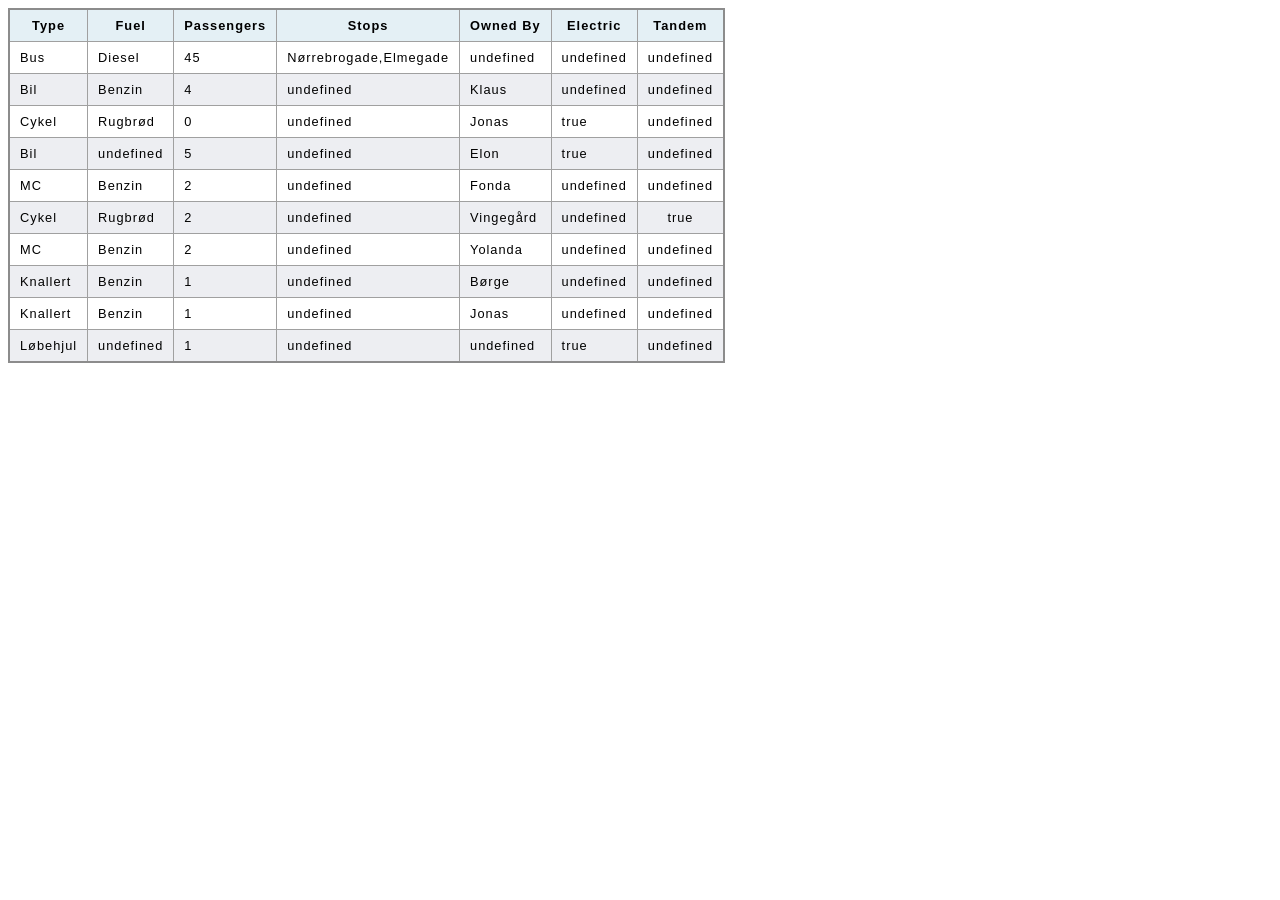
==== filter_oevelse_starter_files_table/filter_oevelse_starter_files_table/index.html @ 44a3c758 "mmm" ====
<!DOCTYPE html>
<html lang="en">

<head>
    <meta charset="UTF-8">
    <meta name="viewport" content="width=device-width, initial-scale=1.0">
    <title>Document</title>
    <link rel="stylesheet" href="style.css">
    <script type="module" src="script.js"></script>
</head>

<body>

    <table>

        <thead>
            <tr>
                <th>Type</th>
                <th>Fuel</th>
                <th>Passengers</th>
                <th>Stops</th>
                <th>Owned By</th>
                <th>Electric</th>
                <th>Tandem</th>
            </tr>
        </thead>
        <tbody></tbody>


</body>

</html>
---- filter_oevelse_starter_files_table/filter_oevelse_starter_files_table/style.css ----
table {
    border-collapse: collapse;
    border: 2px solid rgb(140 140 140);
    font-family: sans-serif;
    font-size: 0.8rem;
    letter-spacing: 1px;
}

caption {
    caption-side: bottom;
    padding: 10px;
    font-weight: bold;
}

thead,
tfoot {
    background-color: rgb(228 240 245);
}

th,
td {
    border: 1px solid rgb(160 160 160);
    padding: 8px 10px;
}

td:last-of-type {
    text-align: center;
}

tbody>tr:nth-of-type(even) {
    background-color: rgb(237 238 242);
}

tfoot th {
    text-align: right;
}

tfoot td {
    font-weight: bold;
}
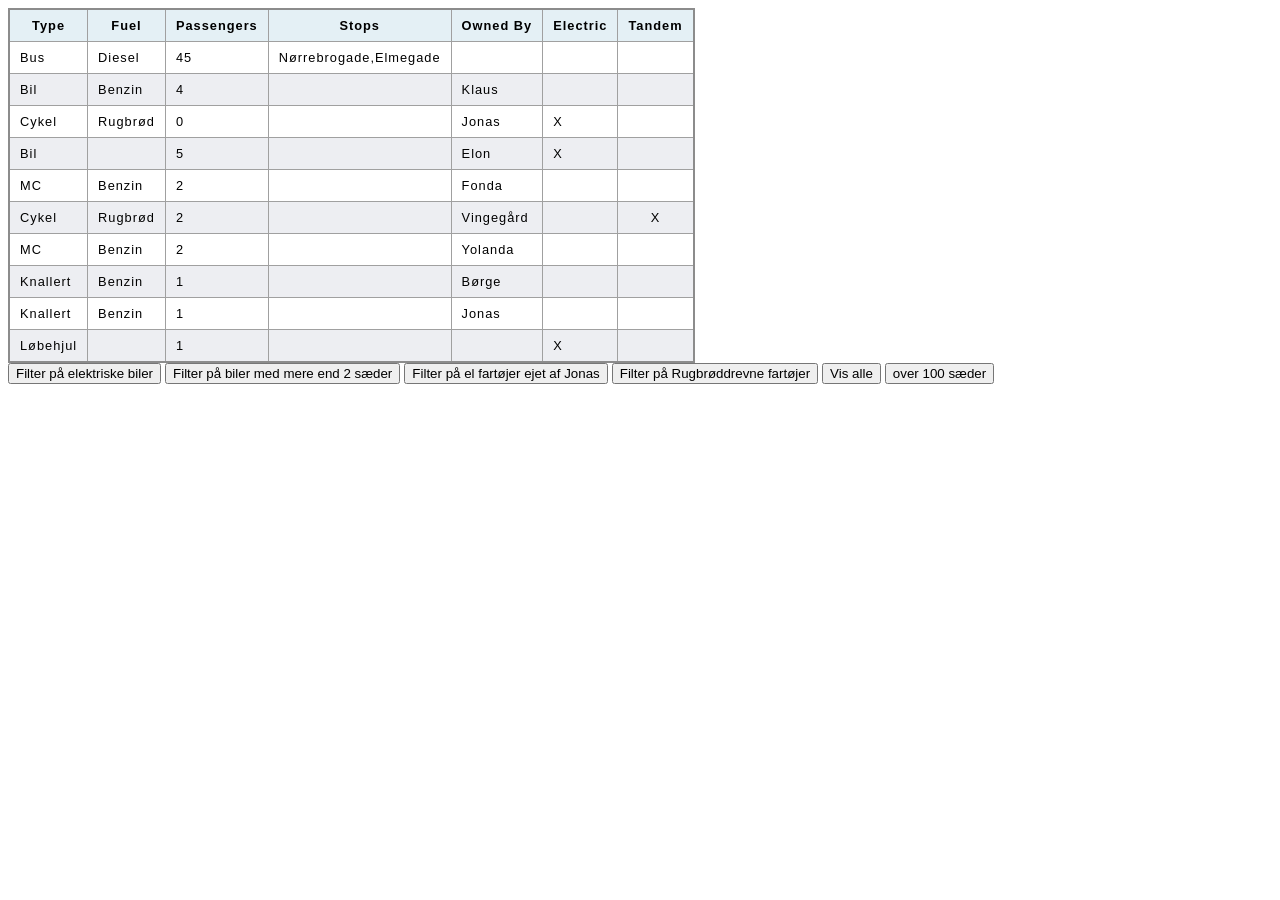
==== commit 353f3372: "filtreingoevelse" ====
--- a/filter_oevelse_starter_files_table/filter_oevelse_starter_files_table/index.html
+++ b/filter_oevelse_starter_files_table/filter_oevelse_starter_files_table/index.html
@@ -24,8 +24,22 @@
                 <th>Tandem</th>
             </tr>
         </thead>
-        <tbody></tbody>
+        <tbody>
 
+        </tbody>
+    </table>
+    <div>
+        <button class="btn" id="filter_btn" data-filter="isElectric">Filter på elektriske biler</button>
+        <button class="btn" id="twoSeats" data-filter="moreThan2">Filter på biler med mere end 2 sæder
+        </button>
+        <button class="btn" id="elektriskJonas" data-filter="isElectricAndOwnedByJonas">Filter på el fartøjer ejet
+            af
+            Jonas</button>
+        <button class="btn" id="rugbrød" data-filter="ryebreadFueled">Filter på Rugbrøddrevne fartøjer</button>
+        <button class="btn" id="all_btn" data-filter="all">Vis alle</button>
+        <button class="btn" id="allTheSeats" data-filter="allTheSeats">over 100 sæder
+        </button>
+    </div>
 
 </body>
 
--- a/filter_oevelse_starter_files_table/filter_oevelse_starter_files_table/style.css
+++ b/filter_oevelse_starter_files_table/filter_oevelse_starter_files_table/style.css
@@ -1,40 +1,46 @@
+.btn:hover {
+  padding: 5px;
+  cursor: pointer;
+  border-radius: 8%;
+}
+
 table {
-    border-collapse: collapse;
-    border: 2px solid rgb(140 140 140);
-    font-family: sans-serif;
-    font-size: 0.8rem;
-    letter-spacing: 1px;
+  border-collapse: collapse;
+  border: 2px solid rgb(140 140 140);
+  font-family: sans-serif;
+  font-size: 0.8rem;
+  letter-spacing: 1px;
 }
 
 caption {
-    caption-side: bottom;
-    padding: 10px;
-    font-weight: bold;
+  caption-side: bottom;
+  padding: 10px;
+  font-weight: bold;
 }
 
 thead,
 tfoot {
-    background-color: rgb(228 240 245);
+  background-color: rgb(228 240 245);
 }
 
 th,
 td {
-    border: 1px solid rgb(160 160 160);
-    padding: 8px 10px;
+  border: 1px solid rgb(160 160 160);
+  padding: 8px 10px;
 }
 
 td:last-of-type {
-    text-align: center;
+  text-align: center;
 }
 
-tbody>tr:nth-of-type(even) {
-    background-color: rgb(237 238 242);
+tbody > tr:nth-of-type(even) {
+  background-color: rgb(237 238 242);
 }
 
 tfoot th {
-    text-align: right;
+  text-align: right;
 }
 
 tfoot td {
-    font-weight: bold;
-}+  font-weight: bold;
+}
